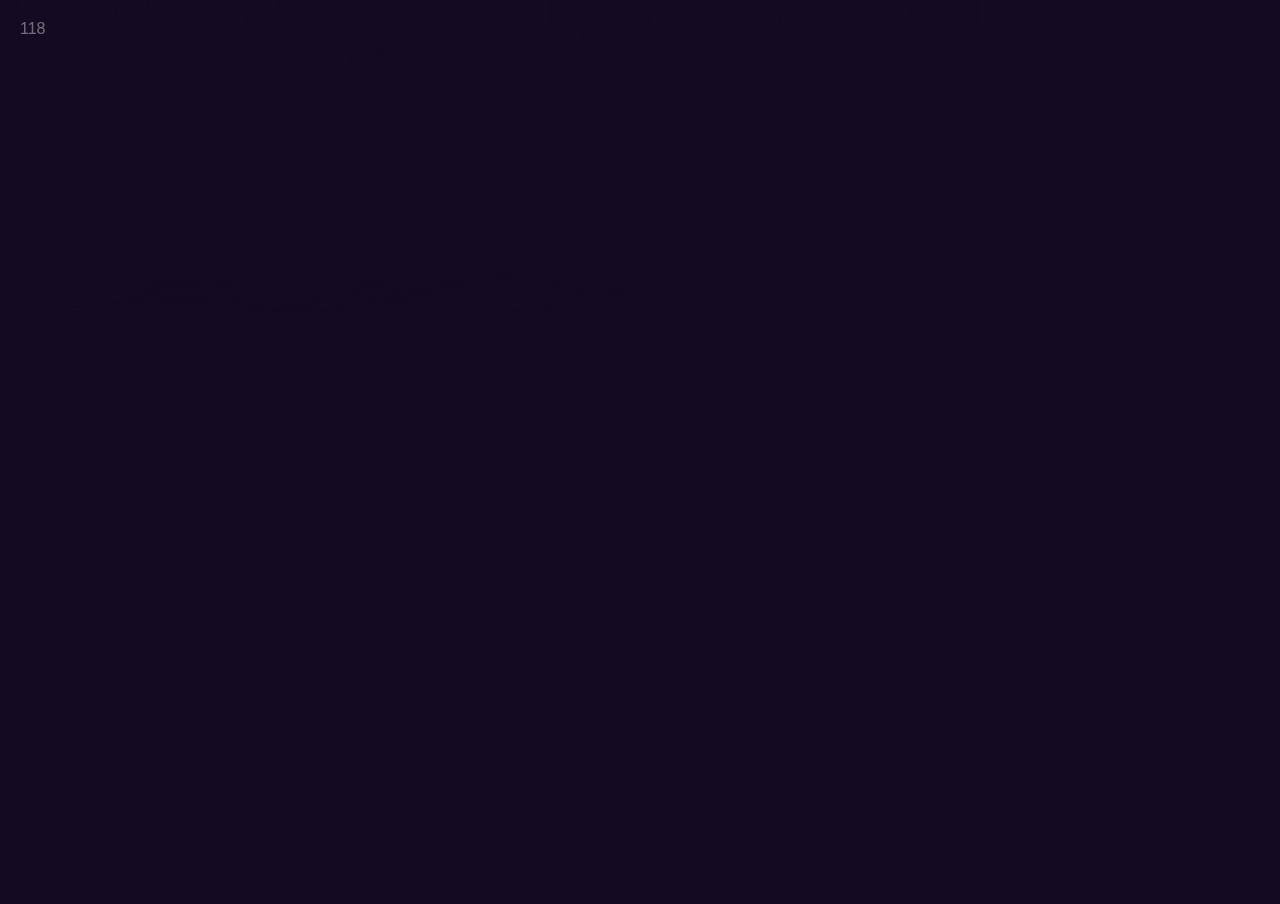
==== index2.html @ f919609a "added second example" ====
<!DOCTYPE html>
<html>
  <head>
    <title></title>
    <meta charset="utf-8">
    <meta content="width=device-width, height=device-height, user-scalable=no, initial-scale=1, maximum-scale=1, minimum-scale=1" name="viewport">
    <meta content="yes" name="apple-mobile-web-app-capable">
    <link href="https://fonts.googleapis.com/css?family=Sura" rel="stylesheet">
    <link rel="stylesheet" href="main.css">
  </head>
  <body>
    <div id="wrapper">
      <canvas></canvas>
      <div id="status"></div>
    </div>
    <audio src="fluids.mp3" loop autoplay>
    <script src="main2.js"></script>
  </body>
</html>
---- main.css ----
body {
  padding: 0;
  margin: 0;
  background-color: rgb(20, 10, 33);
  font-family: Arial, sans-serif;
}

#status {
  width: 100vw;
  position: fixed;
  top: 0;
  left: 0;
  right: 0;
  z-index: 2;
  color: rgba(255, 255, 255, 0.4);
  font-size: 1rem;
  padding: 20px;
}
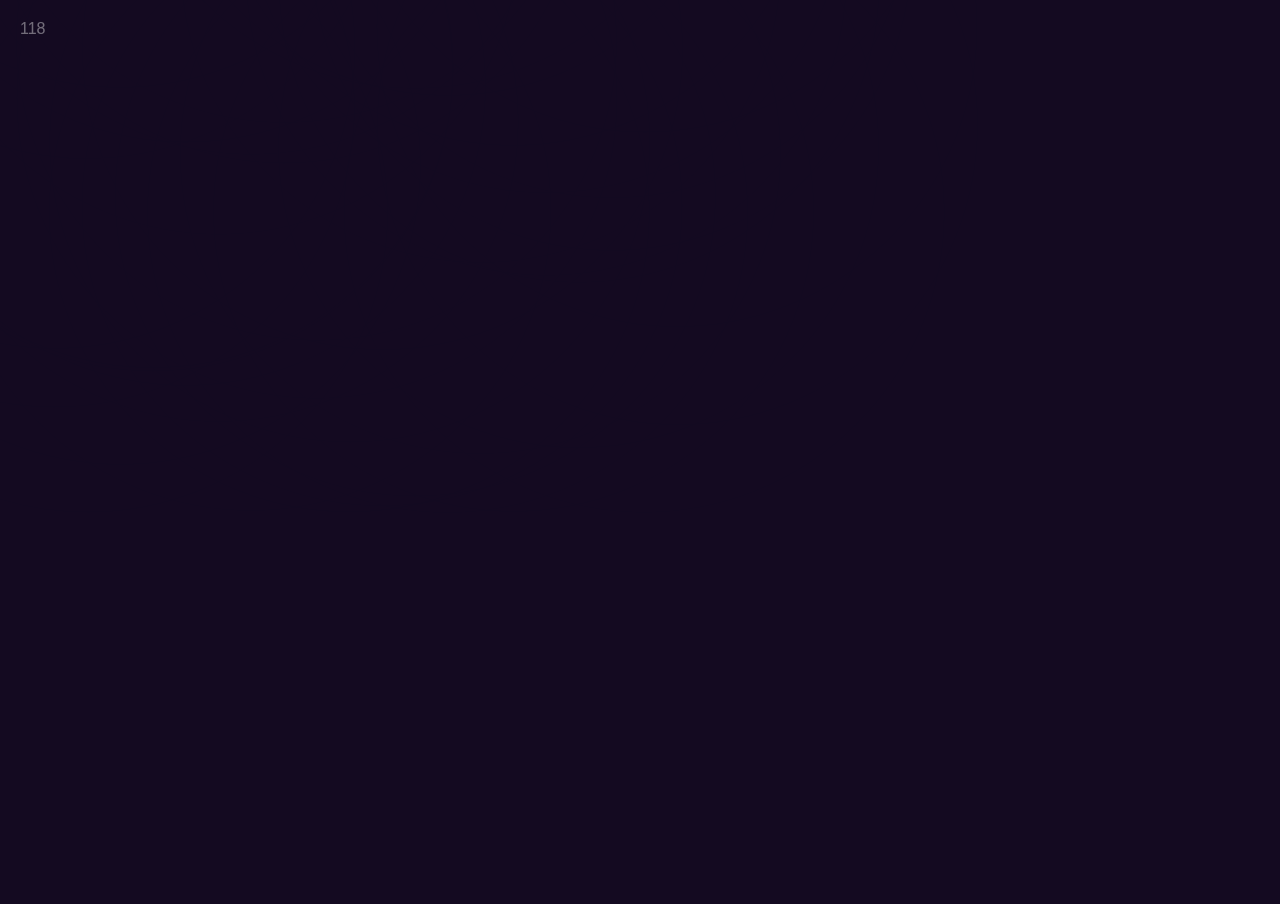
==== commit 71b4269b: "index2 updates" ====
--- a/index2.html
+++ b/index2.html
@@ -13,7 +13,7 @@
       <canvas></canvas>
       <div id="status"></div>
     </div>
-    <audio src="fluids.mp3" loop autoplay>
+
     <script src="main2.js"></script>
   </body>
 </html>
